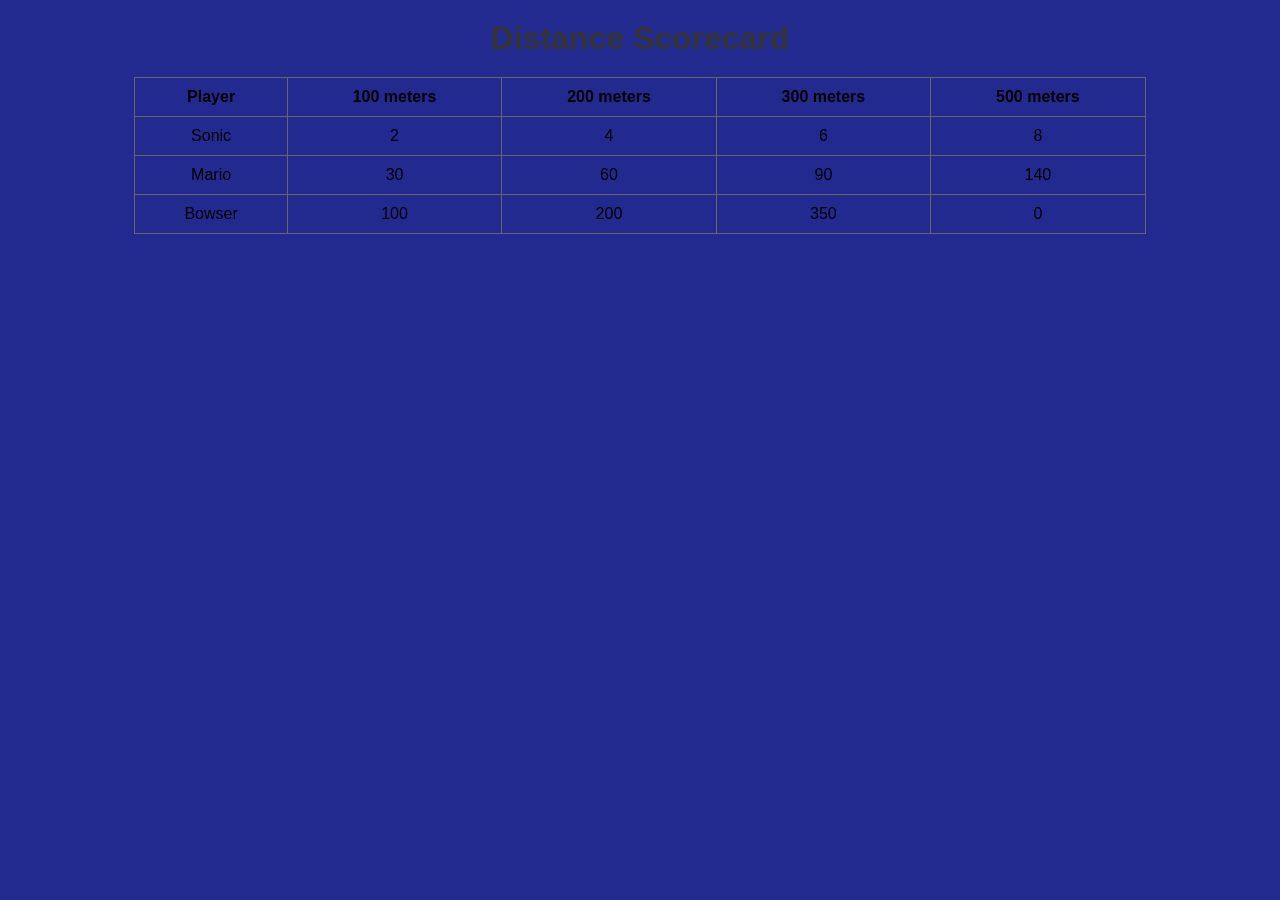
==== distancetest.html @ 96dda11d "Add files via upload" ====
<!DOCTYPE html>
<html lang="en">
<head>
  <meta charset="UTF-8">
  <title>Distance test</title>
  <link rel="stylesheet" href="style.css">
</head>
<body>
  <h1>Distance Scorecard</h1>
  <table>
    <thead>
      <tr>
        <th>Player</th>
        <th>100 meters</th>
        <th>200 meters</th>
        <th>300 meters</th>
        <th>500 meters</th>
      </tr>
    </thead>
    <tbody>
      <tr>
        <td>Sonic</td>
        <td>2</td><td>4</td><td>6</td><td>8</td>
      </tr>
      <tr>
        <td>Mario</td>
        <td>30</td><td>60</td><td>90</td><td>140</td>
      </tr>
      <tr>
        <td>Bowser</td>
        <td>100</td><td>200</td><td>350</td><td>0</td>
      </tr>
    </tbody>
  </table>
</body>
</html>
---- style.css ----
body {
  font-family: Arial, sans-serif;
  background-color: #232a8f;
  text-align: center;
}

h1 {
  margin: 20px;
  color: #333;
}

table {
  margin: 20px auto;
  border-collapse: collapse;
  width: 80%;
}

th, td {
  border: 1px solid #666;
  padding: 10px;
  text-align: center;
}

tr:hover {
  background-color: #ffe082;
}
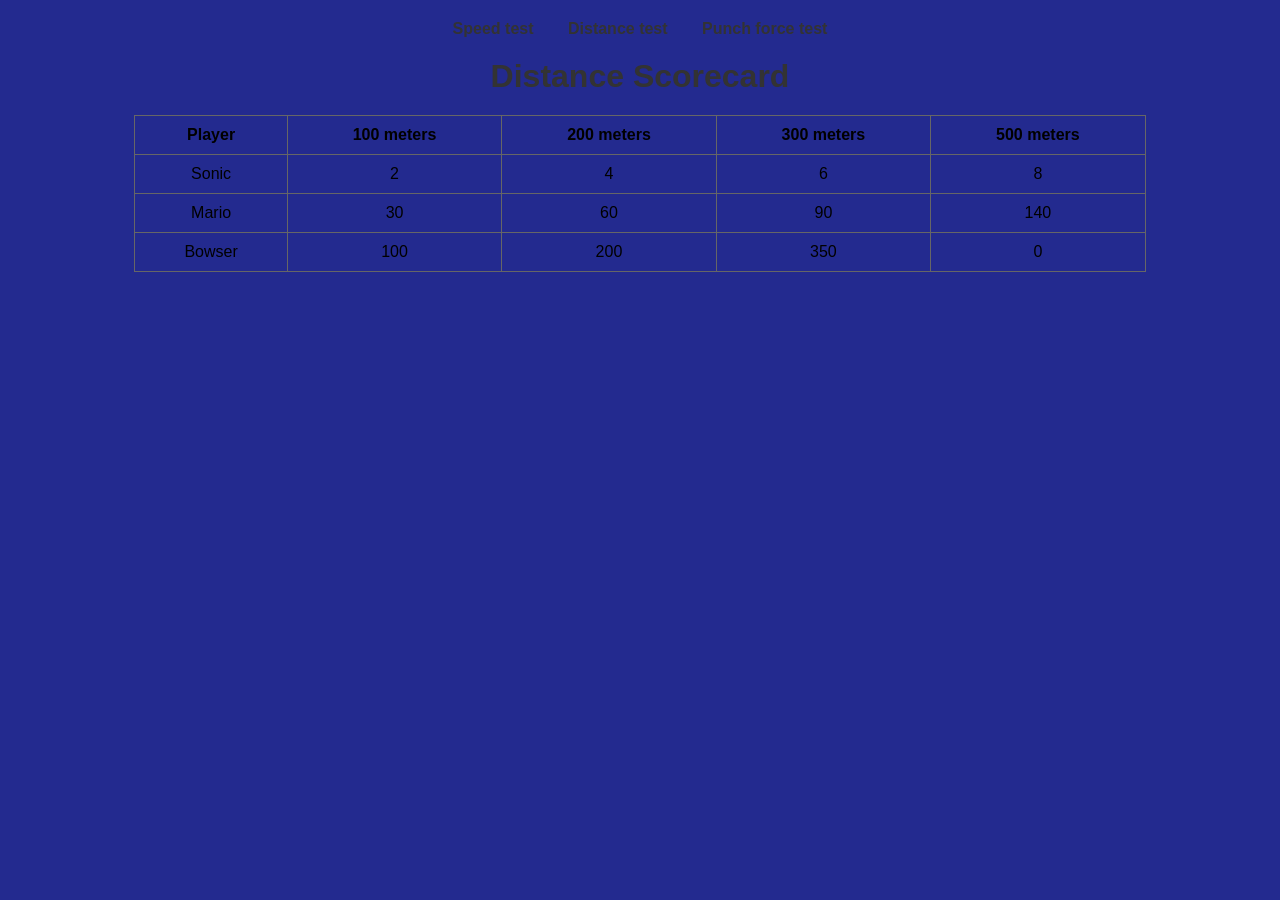
==== commit 8dbe7755: "Add files via upload" ====
--- a/distancetest.html
+++ b/distancetest.html
@@ -6,6 +6,11 @@
   <link rel="stylesheet" href="style.css">
 </head>
 <body>
+<nav>
+  <a href="index.html">Speed test</a>
+  <a href="distancetest.html">Distance test</a>
+  <a href="punchforce.html">Punch force test</a>
+</nav>
   <h1>Distance Scorecard</h1>
   <table>
     <thead>
--- a/style.css
+++ b/style.css
@@ -3,6 +3,21 @@
   background-color: #232a8f;
   text-align: center;
 }
+nav {
+  margin: 20px;
+}
+
+nav a {
+  text-decoration: none;
+  color: #333;
+  margin: 0 15px;  
+  font-weight: bold;
+}
+
+nav a:hover {
+  color: #007acc;  
+}
+
 
 h1 {
   margin: 20px;
